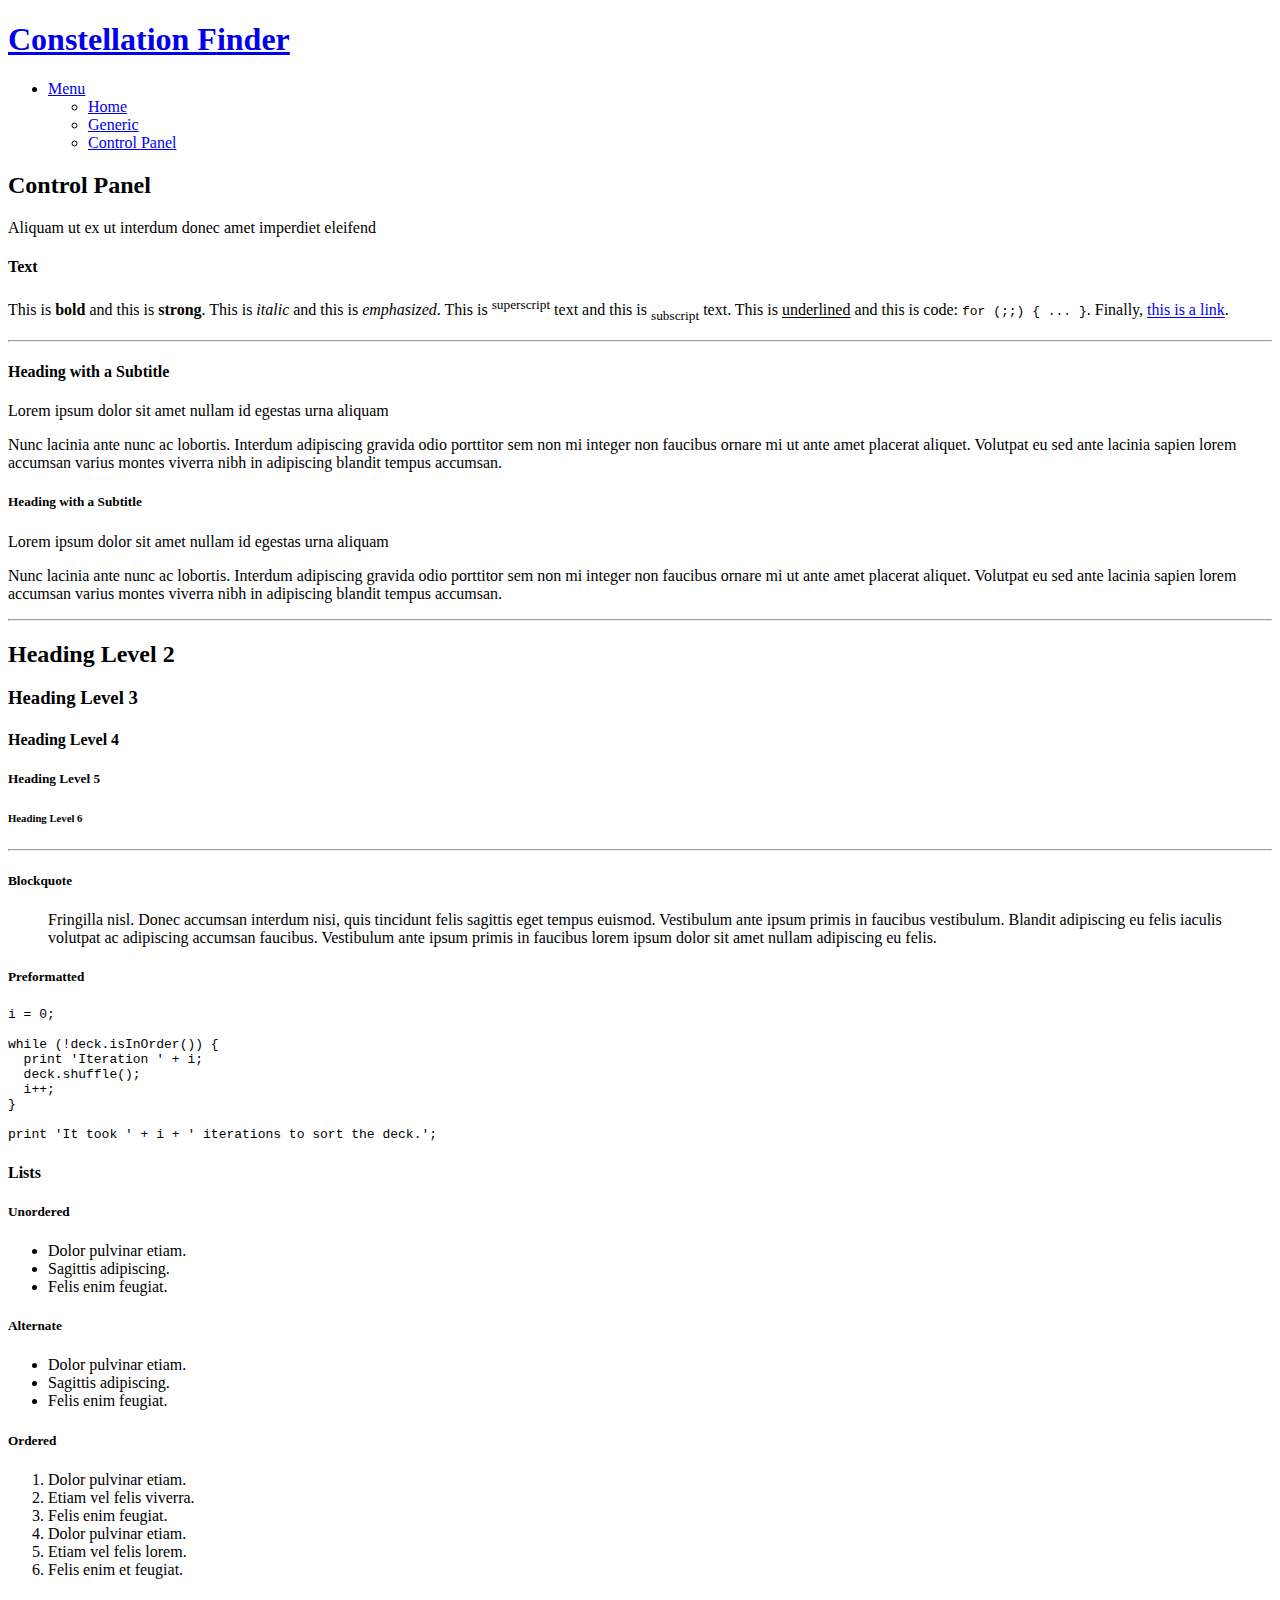
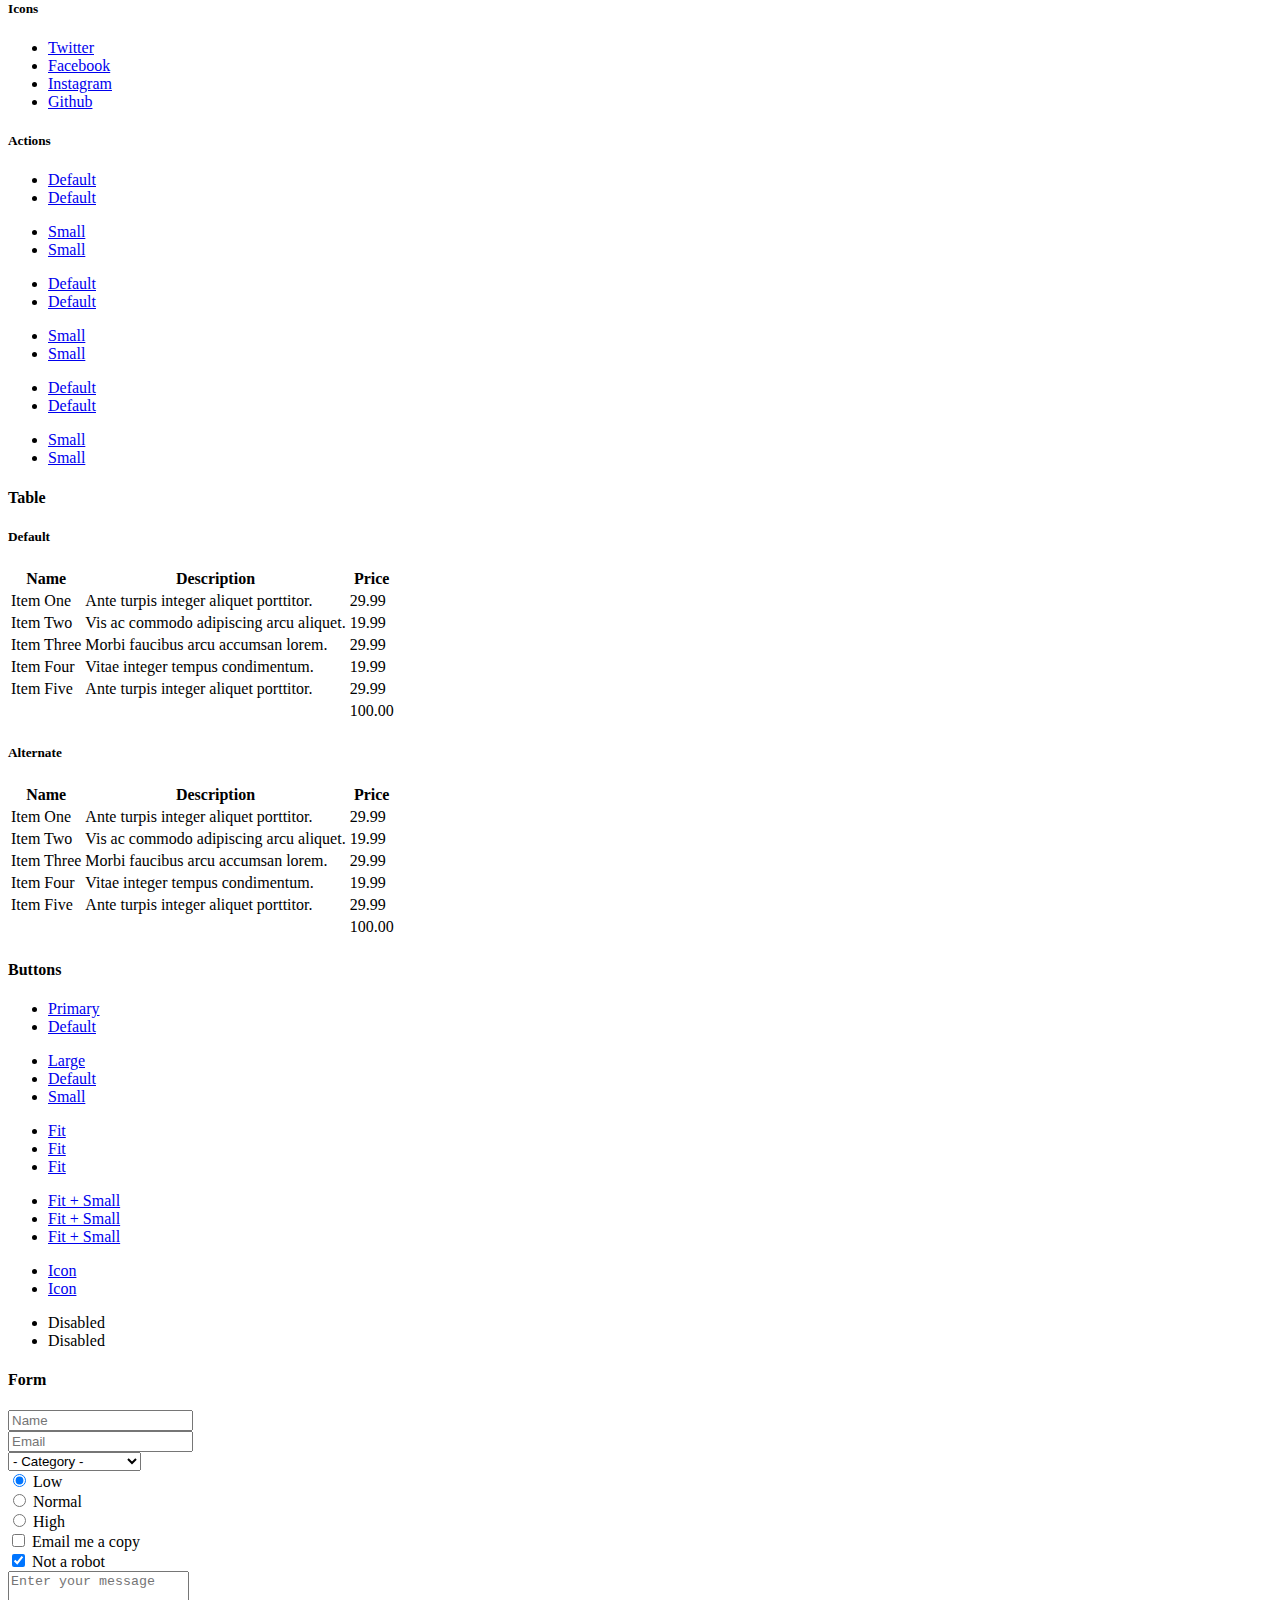
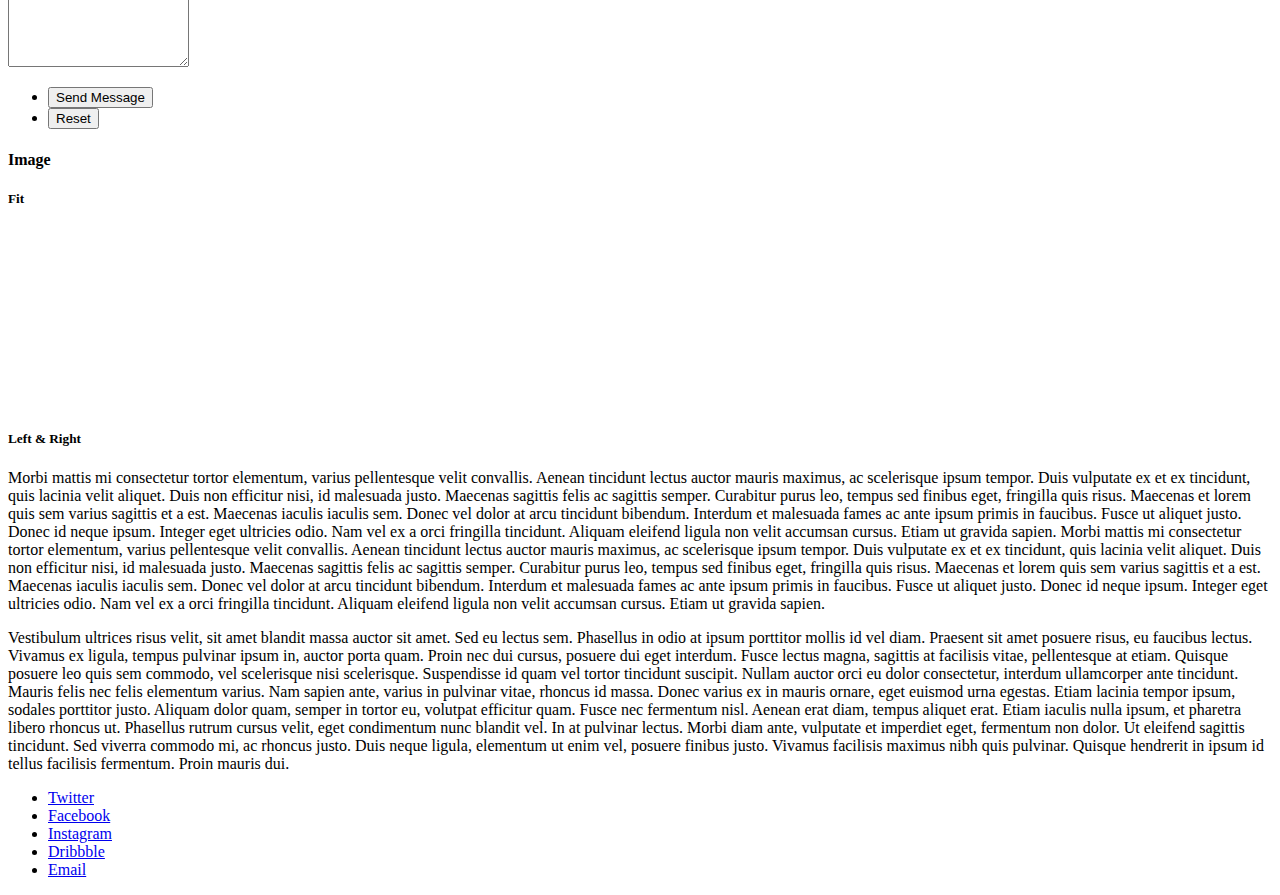
==== flask_website/templates/control_panel.html @ a73124b4 "Initial commit" ====
<!DOCTYPE HTML>
<html>
	<head>
		<title>Control Panel - Constellation Finder</title>
		<meta charset="utf-8" />
		<meta name="viewport" content="width=device-width, initial-scale=1, user-scalable=no" />
		<link rel="stylesheet" href="static/assets/css/main.css" />
		<noscript><link rel="stylesheet" href="static/assets/css/noscript.css" /></noscript>
	</head>
	<body class="is-preload">

		<!-- Page Wrapper -->
			<div id="page-wrapper">

				<!-- Header -->
					<header id="header">
						<h1><a href="/">Constellation Finder</a></h1>
						<nav id="nav">
							<ul>
								<li class="special">
									<a href="#menu" class="menuToggle"><span>Menu</span></a>
									<div id="menu">
										<ul>
											<li><a href="one.html">Home</a></li>
											<li><a href="generic.html">Generic</a></li>
											<li><a href="control_panel.html">Control Panel</a></li>
										</ul>
									</div>
								</li>
							</ul>
						</nav>
					</header>

				<!-- Main -->
					<article id="main">
						<header>
							<h2>Control Panel</h2>
							<p>Aliquam ut ex ut interdum donec amet imperdiet eleifend</p>
						</header>
						<section class="wrapper style5">
							<div class="inner">

								<section>
									<h4>Text</h4>
									<p>This is <b>bold</b> and this is <strong>strong</strong>. This is <i>italic</i> and this is <em>emphasized</em>.
									This is <sup>superscript</sup> text and this is <sub>subscript</sub> text.
									This is <u>underlined</u> and this is code: <code>for (;;) { ... }</code>. Finally, <a href="#">this is a link</a>.</p>
									<hr />
									<header>
										<h4>Heading with a Subtitle</h4>
										<p>Lorem ipsum dolor sit amet nullam id egestas urna aliquam</p>
									</header>
									<p>Nunc lacinia ante nunc ac lobortis. Interdum adipiscing gravida odio porttitor sem non mi integer non faucibus ornare mi ut ante amet placerat aliquet. Volutpat eu sed ante lacinia sapien lorem accumsan varius montes viverra nibh in adipiscing blandit tempus accumsan.</p>
									<header>
										<h5>Heading with a Subtitle</h5>
										<p>Lorem ipsum dolor sit amet nullam id egestas urna aliquam</p>
									</header>
									<p>Nunc lacinia ante nunc ac lobortis. Interdum adipiscing gravida odio porttitor sem non mi integer non faucibus ornare mi ut ante amet placerat aliquet. Volutpat eu sed ante lacinia sapien lorem accumsan varius montes viverra nibh in adipiscing blandit tempus accumsan.</p>
									<hr />
									<h2>Heading Level 2</h2>
									<h3>Heading Level 3</h3>
									<h4>Heading Level 4</h4>
									<h5>Heading Level 5</h5>
									<h6>Heading Level 6</h6>
									<hr />
									<h5>Blockquote</h5>
									<blockquote>Fringilla nisl. Donec accumsan interdum nisi, quis tincidunt felis sagittis eget tempus euismod. Vestibulum ante ipsum primis in faucibus vestibulum. Blandit adipiscing eu felis iaculis volutpat ac adipiscing accumsan faucibus. Vestibulum ante ipsum primis in faucibus lorem ipsum dolor sit amet nullam adipiscing eu felis.</blockquote>
									<h5>Preformatted</h5>
									<pre><code>i = 0;

while (!deck.isInOrder()) {
  print 'Iteration ' + i;
  deck.shuffle();
  i++;
}

print 'It took ' + i + ' iterations to sort the deck.';</code></pre>
								</section>

								<section>
									<h4>Lists</h4>
									<div class="row">
										<div class="col-6 col-12-medium">
											<h5>Unordered</h5>
											<ul>
												<li>Dolor pulvinar etiam.</li>
												<li>Sagittis adipiscing.</li>
												<li>Felis enim feugiat.</li>
											</ul>
											<h5>Alternate</h5>
											<ul class="alt">
												<li>Dolor pulvinar etiam.</li>
												<li>Sagittis adipiscing.</li>
												<li>Felis enim feugiat.</li>
											</ul>
										</div>
										<div class="col-6 col-12-medium">
											<h5>Ordered</h5>
											<ol>
												<li>Dolor pulvinar etiam.</li>
												<li>Etiam vel felis viverra.</li>
												<li>Felis enim feugiat.</li>
												<li>Dolor pulvinar etiam.</li>
												<li>Etiam vel felis lorem.</li>
												<li>Felis enim et feugiat.</li>
											</ol>
											<h5>Icons</h5>
											<ul class="icons">
												<li><a href="#" class="icon brands fa-twitter"><span class="label">Twitter</span></a></li>
												<li><a href="#" class="icon brands fa-facebook-f"><span class="label">Facebook</span></a></li>
												<li><a href="#" class="icon brands fa-instagram"><span class="label">Instagram</span></a></li>
												<li><a href="#" class="icon brands fa-github"><span class="label">Github</span></a></li>
											</ul>
										</div>
									</div>
									<h5>Actions</h5>
									<div class="row">
										<div class="col-6 col-12-medium">
											<ul class="actions">
												<li><a href="#" class="button primary">Default</a></li>
												<li><a href="#" class="button">Default</a></li>
											</ul>
											<ul class="actions small">
												<li><a href="#" class="button primary small">Small</a></li>
												<li><a href="#" class="button small">Small</a></li>
											</ul>
											<ul class="actions stacked">
												<li><a href="#" class="button primary">Default</a></li>
												<li><a href="#" class="button">Default</a></li>
											</ul>
											<ul class="actions stacked">
												<li><a href="#" class="button primary small">Small</a></li>
												<li><a href="#" class="button small">Small</a></li>
											</ul>
										</div>
										<div class="col-6 col-12-medium">
											<ul class="actions stacked">
												<li><a href="#" class="button primary fit">Default</a></li>
												<li><a href="#" class="button fit">Default</a></li>
											</ul>
											<ul class="actions stacked">
												<li><a href="#" class="button primary small fit">Small</a></li>
												<li><a href="#" class="button small fit">Small</a></li>
											</ul>
										</div>
									</div>
								</section>

								<section>
									<h4>Table</h4>
									<h5>Default</h5>
									<div class="table-wrapper">
										<table>
											<thead>
												<tr>
													<th>Name</th>
													<th>Description</th>
													<th>Price</th>
												</tr>
											</thead>
											<tbody>
												<tr>
													<td>Item One</td>
													<td>Ante turpis integer aliquet porttitor.</td>
													<td>29.99</td>
												</tr>
												<tr>
													<td>Item Two</td>
													<td>Vis ac commodo adipiscing arcu aliquet.</td>
													<td>19.99</td>
												</tr>
												<tr>
													<td>Item Three</td>
													<td> Morbi faucibus arcu accumsan lorem.</td>
													<td>29.99</td>
												</tr>
												<tr>
													<td>Item Four</td>
													<td>Vitae integer tempus condimentum.</td>
													<td>19.99</td>
												</tr>
												<tr>
													<td>Item Five</td>
													<td>Ante turpis integer aliquet porttitor.</td>
													<td>29.99</td>
												</tr>
											</tbody>
											<tfoot>
												<tr>
													<td colspan="2"></td>
													<td>100.00</td>
												</tr>
											</tfoot>
										</table>
									</div>

									<h5>Alternate</h5>
									<div class="table-wrapper">
										<table class="alt">
											<thead>
												<tr>
													<th>Name</th>
													<th>Description</th>
													<th>Price</th>
												</tr>
											</thead>
											<tbody>
												<tr>
													<td>Item One</td>
													<td>Ante turpis integer aliquet porttitor.</td>
													<td>29.99</td>
												</tr>
												<tr>
													<td>Item Two</td>
													<td>Vis ac commodo adipiscing arcu aliquet.</td>
													<td>19.99</td>
												</tr>
												<tr>
													<td>Item Three</td>
													<td> Morbi faucibus arcu accumsan lorem.</td>
													<td>29.99</td>
												</tr>
												<tr>
													<td>Item Four</td>
													<td>Vitae integer tempus condimentum.</td>
													<td>19.99</td>
												</tr>
												<tr>
													<td>Item Five</td>
													<td>Ante turpis integer aliquet porttitor.</td>
													<td>29.99</td>
												</tr>
											</tbody>
											<tfoot>
												<tr>
													<td colspan="2"></td>
													<td>100.00</td>
												</tr>
											</tfoot>
										</table>
									</div>
								</section>

								<section>
									<h4>Buttons</h4>
									<ul class="actions">
										<li><a href="#" class="button primary">Primary</a></li>
										<li><a href="#" class="button">Default</a></li>
									</ul>
									<ul class="actions">
										<li><a href="#" class="button large">Large</a></li>
										<li><a href="#" class="button">Default</a></li>
										<li><a href="#" class="button small">Small</a></li>
									</ul>
									<ul class="actions fit">
										<li><a href="#" class="button fit">Fit</a></li>
										<li><a href="#" class="button primary fit">Fit</a></li>
										<li><a href="#" class="button fit">Fit</a></li>
									</ul>
									<ul class="actions fit small">
										<li><a href="#" class="button primary fit small">Fit + Small</a></li>
										<li><a href="#" class="button fit small">Fit + Small</a></li>
										<li><a href="#" class="button primary fit small">Fit + Small</a></li>
									</ul>
									<ul class="actions">
										<li><a href="#" class="button primary icon solid fa-download">Icon</a></li>
										<li><a href="#" class="button icon solid fa-download">Icon</a></li>
									</ul>
									<ul class="actions">
										<li><span class="button primary disabled">Disabled</span></li>
										<li><span class="button disabled">Disabled</span></li>
									</ul>
								</section>

								<section>
									<h4>Form</h4>
									<form method="post" action="#">
										<div class="row gtr-uniform">
											<div class="col-6 col-12-xsmall">
												<input type="text" name="demo-name" id="demo-name" value="" placeholder="Name" />
											</div>
											<div class="col-6 col-12-xsmall">
												<input type="email" name="demo-email" id="demo-email" value="" placeholder="Email" />
											</div>
											<div class="col-12">
												<select name="demo-category" id="demo-category">
													<option value="">- Category -</option>
													<option value="1">Manufacturing</option>
													<option value="1">Shipping</option>
													<option value="1">Administration</option>
													<option value="1">Human Resources</option>
												</select>
											</div>
											<div class="col-4 col-12-small">
												<input type="radio" id="demo-priority-low" name="demo-priority" checked>
												<label for="demo-priority-low">Low</label>
											</div>
											<div class="col-4 col-12-small">
												<input type="radio" id="demo-priority-normal" name="demo-priority">
												<label for="demo-priority-normal">Normal</label>
											</div>
											<div class="col-4 col-12-small">
												<input type="radio" id="demo-priority-high" name="demo-priority">
												<label for="demo-priority-high">High</label>
											</div>
											<div class="col-6 col-12-small">
												<input type="checkbox" id="demo-copy" name="demo-copy">
												<label for="demo-copy">Email me a copy</label>
											</div>
											<div class="col-6 col-12-small">
												<input type="checkbox" id="demo-human" name="demo-human" checked>
												<label for="demo-human">Not a robot</label>
											</div>
											<div class="col-12">
												<textarea name="demo-message" id="demo-message" placeholder="Enter your message" rows="6"></textarea>
											</div>
											<div class="col-12">
												<ul class="actions">
													<li><input type="submit" value="Send Message" class="primary" /></li>
													<li><input type="reset" value="Reset" /></li>
												</ul>
											</div>
										</div>
									</form>
								</section>

								<section>
									<h4>Image</h4>
									<h5>Fit</h5>
									<div class="box alt">
										<div class="row gtr-50 gtr-uniform">
											<div class="col-12"><span class="image fit"><img src="static/images/cosomos.jpg" alt="" /></span></div>
											<div class="col-4"><span class="image fit"><img src="static/images/pic01.jpg" alt="" /></span></div>
											<div class="col-4"><span class="image fit"><img src="static/images/pic02.jpg" alt="" /></span></div>
											<div class="col-4"><span class="image fit"><img src="static/images/pic03.jpg" alt="" /></span></div>
											<div class="col-4"><span class="image fit"><img src="static/images/pic03.jpg" alt="" /></span></div>
											<div class="col-4"><span class="image fit"><img src="static/images/pic02.jpg" alt="" /></span></div>
											<div class="col-4"><span class="image fit"><img src="static/images/pic01.jpg" alt="" /></span></div>
											<div class="col-4"><span class="image fit"><img src="static/images/pic02.jpg" alt="" /></span></div>
											<div class="col-4"><span class="image fit"><img src="static/images/pic01.jpg" alt="" /></span></div>
											<div class="col-4"><span class="image fit"><img src="static/images/pic03.jpg" alt="" /></span></div>
										</div>
									</div>
									<h5>Left &amp; Right</h5>
									<p><span class="image left"><img src="static/images/pic04.jpg" alt="" /></span>Morbi mattis mi consectetur tortor elementum, varius pellentesque velit convallis. Aenean tincidunt lectus auctor mauris maximus, ac scelerisque ipsum tempor. Duis vulputate ex et ex tincidunt, quis lacinia velit aliquet. Duis non efficitur nisi, id malesuada justo. Maecenas sagittis felis ac sagittis semper. Curabitur purus leo, tempus sed finibus eget, fringilla quis risus. Maecenas et lorem quis sem varius sagittis et a est. Maecenas iaculis iaculis sem. Donec vel dolor at arcu tincidunt bibendum. Interdum et malesuada fames ac ante ipsum primis in faucibus. Fusce ut aliquet justo. Donec id neque ipsum. Integer eget ultricies odio. Nam vel ex a orci fringilla tincidunt. Aliquam eleifend ligula non velit accumsan cursus. Etiam ut gravida sapien. Morbi mattis mi consectetur tortor elementum, varius pellentesque velit convallis. Aenean tincidunt lectus auctor mauris maximus, ac scelerisque ipsum tempor. Duis vulputate ex et ex tincidunt, quis lacinia velit aliquet. Duis non efficitur nisi, id malesuada justo. Maecenas sagittis felis ac sagittis semper. Curabitur purus leo, tempus sed finibus eget, fringilla quis risus. Maecenas et lorem quis sem varius sagittis et a est. Maecenas iaculis iaculis sem. Donec vel dolor at arcu tincidunt bibendum. Interdum et malesuada fames ac ante ipsum primis in faucibus. Fusce ut aliquet justo. Donec id neque ipsum. Integer eget ultricies odio. Nam vel ex a orci fringilla tincidunt. Aliquam eleifend ligula non velit accumsan cursus. Etiam ut gravida sapien.</p>
									<p><span class="image right"><img src="static/images/pic05.jpg" alt="" /></span>Vestibulum ultrices risus velit, sit amet blandit massa auctor sit amet. Sed eu lectus sem. Phasellus in odio at ipsum porttitor mollis id vel diam. Praesent sit amet posuere risus, eu faucibus lectus. Vivamus ex ligula, tempus pulvinar ipsum in, auctor porta quam. Proin nec dui cursus, posuere dui eget interdum. Fusce lectus magna, sagittis at facilisis vitae, pellentesque at etiam. Quisque posuere leo quis sem commodo, vel scelerisque nisi scelerisque. Suspendisse id quam vel tortor tincidunt suscipit. Nullam auctor orci eu dolor consectetur, interdum ullamcorper ante tincidunt. Mauris felis nec felis elementum varius. Nam sapien ante, varius in pulvinar vitae, rhoncus id massa. Donec varius ex in mauris ornare, eget euismod urna egestas. Etiam lacinia tempor ipsum, sodales porttitor justo. Aliquam dolor quam, semper in tortor eu, volutpat efficitur quam. Fusce nec fermentum nisl. Aenean erat diam, tempus aliquet erat. Etiam iaculis nulla ipsum, et pharetra libero rhoncus ut. Phasellus rutrum cursus velit, eget condimentum nunc blandit vel. In at pulvinar lectus. Morbi diam ante, vulputate et imperdiet eget, fermentum non dolor. Ut eleifend sagittis tincidunt. Sed viverra commodo mi, ac rhoncus justo. Duis neque ligula, elementum ut enim vel, posuere finibus justo. Vivamus facilisis maximus nibh quis pulvinar. Quisque hendrerit in ipsum id tellus facilisis fermentum. Proin mauris dui.</p>
								</section>

							</div>
						</section>
					</article>

				<!-- Footer -->
					<footer id="footer">
						<ul class="icons">
							<li><a href="#" class="icon brands fa-twitter"><span class="label">Twitter</span></a></li>
							<li><a href="#" class="icon brands fa-facebook-f"><span class="label">Facebook</span></a></li>
							<li><a href="#" class="icon brands fa-instagram"><span class="label">Instagram</span></a></li>
							<li><a href="#" class="icon brands fa-dribbble"><span class="label">Dribbble</span></a></li>
							<li><a href="#" class="icon solid fa-envelope"><span class="label">Email</span></a></li>
						</ul>
					</footer>

			</div>

		<!-- Scripts -->
			<script src="static/assets/js/jquery.min.js"></script>
			<script src="static/assets/js/jquery.scrollex.min.js"></script>
			<script src="static/assets/js/jquery.scrolly.min.js"></script>
			<script src="static/assets/js/browser.min.js"></script>
			<script src="static/assets/js/breakpoints.min.js"></script>
			<script src="static/assets/js/util.js"></script>
			<script src="static/assets/js/main.js"></script>

	</body>
</html>
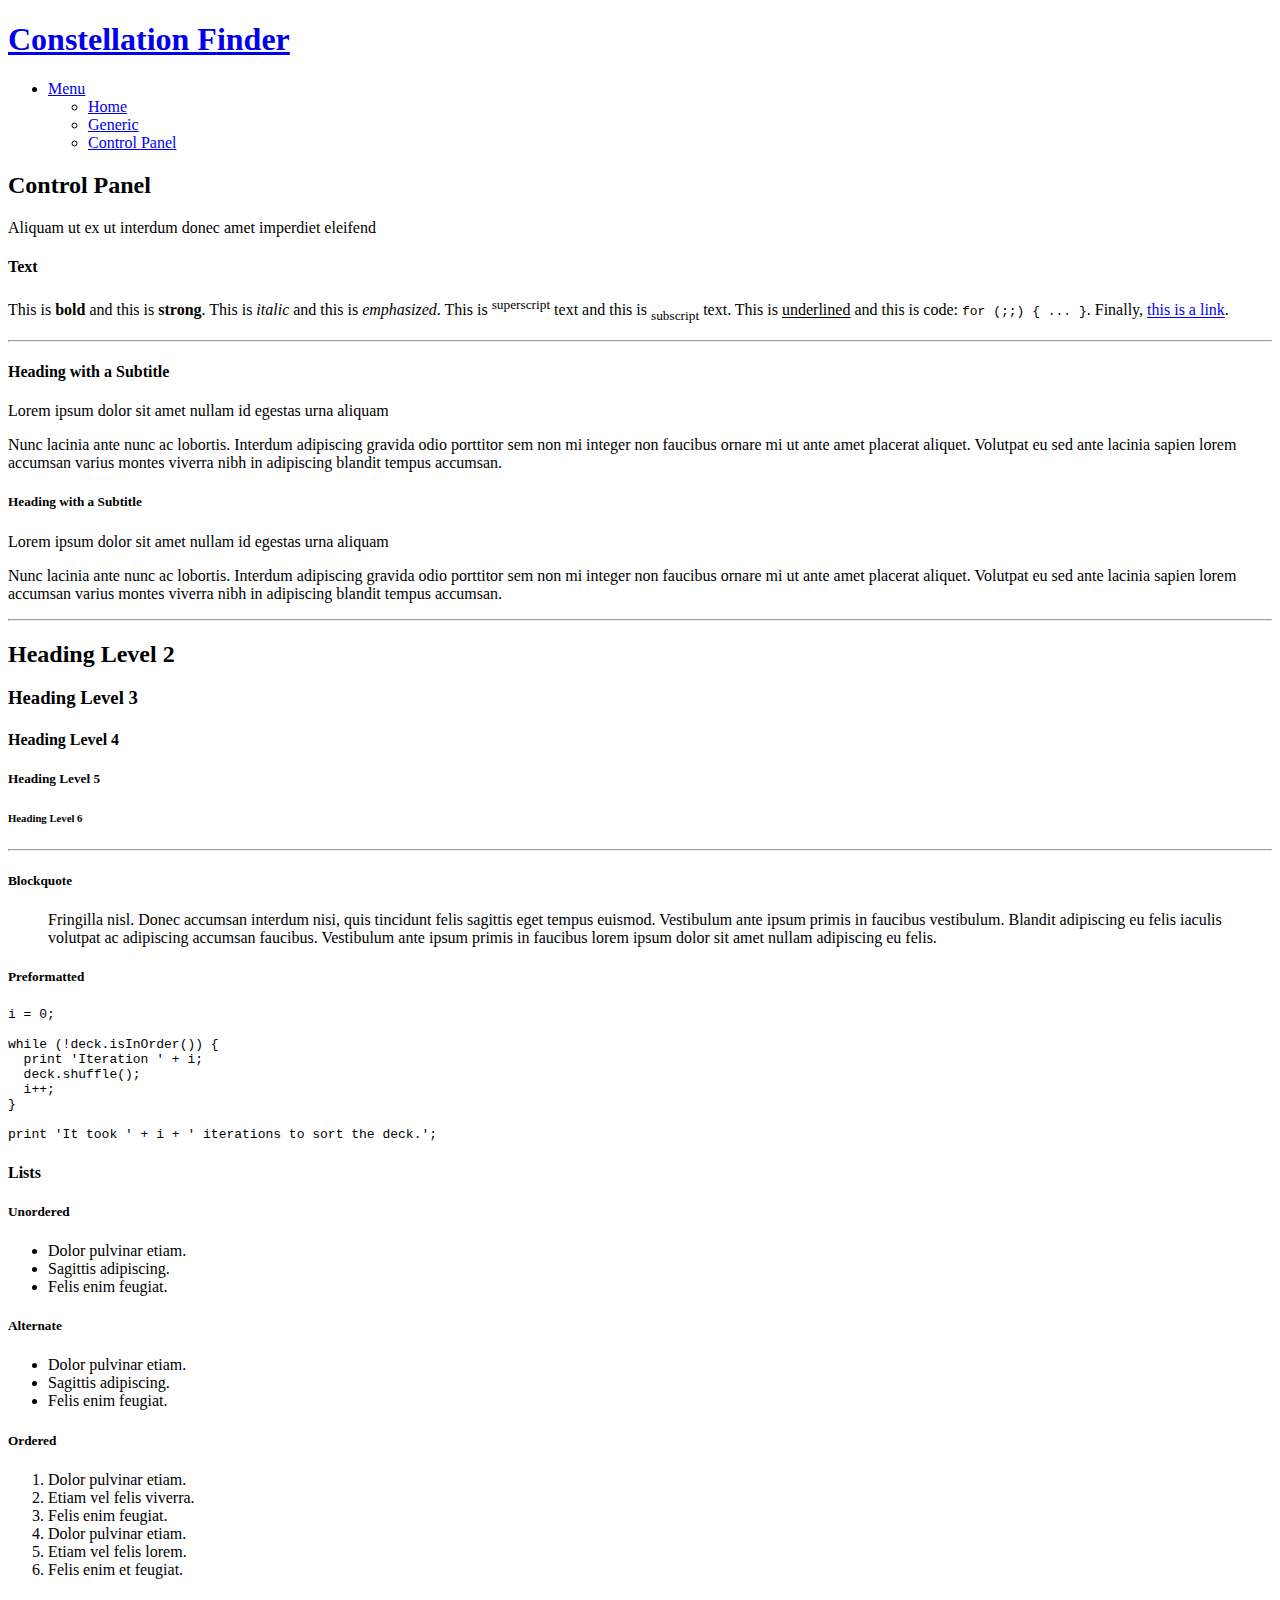
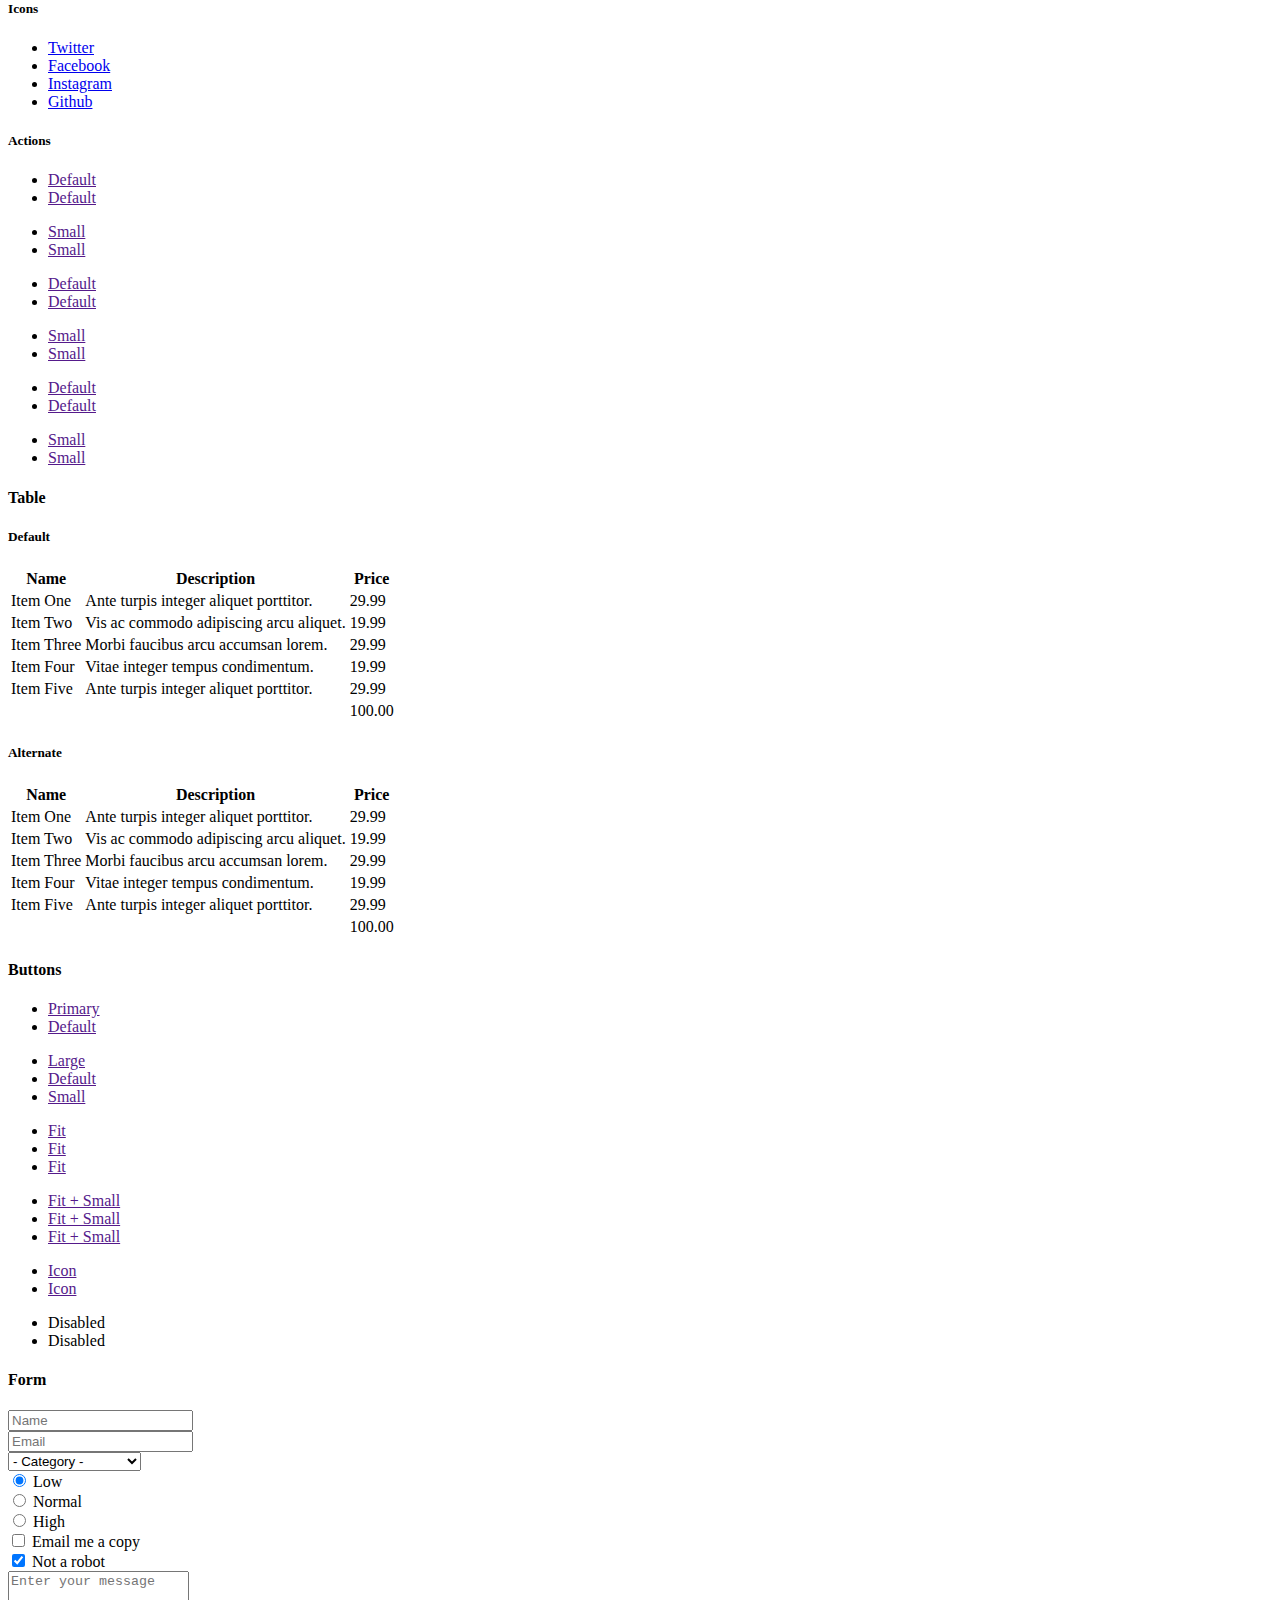
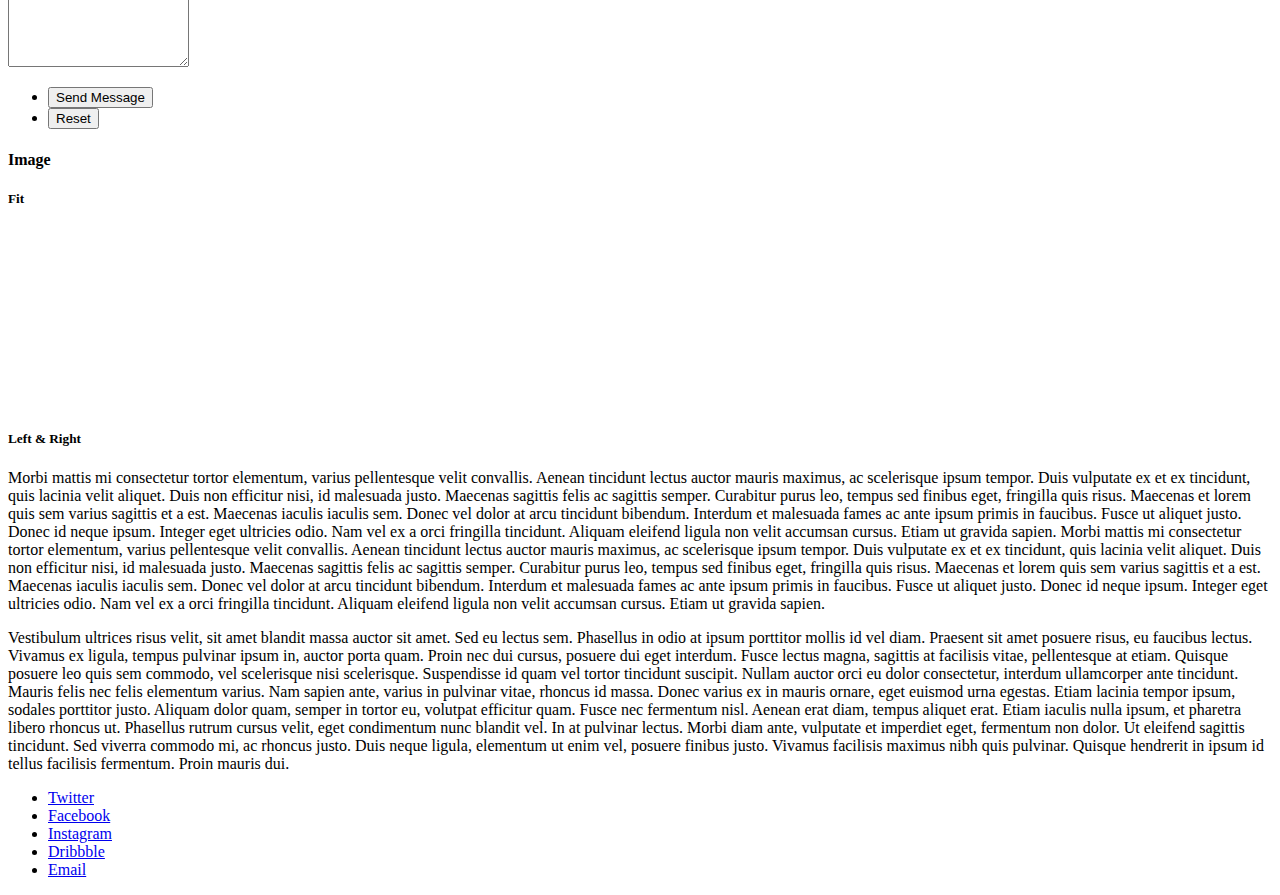
==== commit 19bcebcf: "Commit" ====
--- a/flask_website/templates/control_panel.html
+++ b/flask_website/templates/control_panel.html
@@ -117,30 +117,30 @@
 									<div class="row">
 										<div class="col-6 col-12-medium">
 											<ul class="actions">
-												<li><a href="#" class="button primary">Default</a></li>
-												<li><a href="#" class="button">Default</a></li>
+												<li><a href="" class="button primary">Default</a></li>
+												<li><a href="" class="button">Default</a></li>
 											</ul>
 											<ul class="actions small">
-												<li><a href="#" class="button primary small">Small</a></li>
-												<li><a href="#" class="button small">Small</a></li>
+												<li><a href="" class="button primary small">Small</a></li>
+												<li><a href="" class="button small">Small</a></li>
 											</ul>
 											<ul class="actions stacked">
-												<li><a href="#" class="button primary">Default</a></li>
-												<li><a href="#" class="button">Default</a></li>
+												<li><a href="" class="button primary">Default</a></li>
+												<li><a href="" class="button">Default</a></li>
 											</ul>
 											<ul class="actions stacked">
-												<li><a href="#" class="button primary small">Small</a></li>
-												<li><a href="#" class="button small">Small</a></li>
+												<li><a href="" class="button primary small">Small</a></li>
+												<li><a href="" class="button small">Small</a></li>
 											</ul>
 										</div>
 										<div class="col-6 col-12-medium">
 											<ul class="actions stacked">
-												<li><a href="#" class="button primary fit">Default</a></li>
-												<li><a href="#" class="button fit">Default</a></li>
+												<li><a href="" class="button primary fit">Default</a></li>
+												<li><a href="" class="button fit">Default</a></li>
 											</ul>
 											<ul class="actions stacked">
-												<li><a href="#" class="button primary small fit">Small</a></li>
-												<li><a href="#" class="button small fit">Small</a></li>
+												<li><a href="" class="button primary small fit">Small</a></li>
+												<li><a href="" class="button small fit">Small</a></li>
 											</ul>
 										</div>
 									</div>
@@ -244,27 +244,27 @@
 								<section>
 									<h4>Buttons</h4>
 									<ul class="actions">
-										<li><a href="#" class="button primary">Primary</a></li>
-										<li><a href="#" class="button">Default</a></li>
+										<li><a href="" class="button primary">Primary</a></li>
+										<li><a href="" class="button">Default</a></li>
 									</ul>
 									<ul class="actions">
-										<li><a href="#" class="button large">Large</a></li>
-										<li><a href="#" class="button">Default</a></li>
-										<li><a href="#" class="button small">Small</a></li>
+										<li><a href="" class="button large">Large</a></li>
+										<li><a href="" class="button">Default</a></li>
+										<li><a href="" class="button small">Small</a></li>
 									</ul>
 									<ul class="actions fit">
-										<li><a href="#" class="button fit">Fit</a></li>
-										<li><a href="#" class="button primary fit">Fit</a></li>
-										<li><a href="#" class="button fit">Fit</a></li>
+										<li><a href="" class="button fit">Fit</a></li>
+										<li><a href="" class="button primary fit">Fit</a></li>
+										<li><a href="" class="button fit">Fit</a></li>
 									</ul>
 									<ul class="actions fit small">
-										<li><a href="#" class="button primary fit small">Fit + Small</a></li>
-										<li><a href="#" class="button fit small">Fit + Small</a></li>
-										<li><a href="#" class="button primary fit small">Fit + Small</a></li>
+										<li><a href="" class="button primary fit small">Fit + Small</a></li>
+										<li><a href="" class="button fit small">Fit + Small</a></li>
+										<li><a href="" class="button primary fit small">Fit + Small</a></li>
 									</ul>
 									<ul class="actions">
-										<li><a href="#" class="button primary icon solid fa-download">Icon</a></li>
-										<li><a href="#" class="button icon solid fa-download">Icon</a></li>
+										<li><a href="" class="button primary icon solid fa-download">Icon</a></li>
+										<li><a href="" class="button icon solid fa-download">Icon</a></li>
 									</ul>
 									<ul class="actions">
 										<li><span class="button primary disabled">Disabled</span></li>
@@ -274,7 +274,7 @@
 
 								<section>
 									<h4>Form</h4>
-									<form method="post" action="#">
+									<form method="post" action="">
 										<div class="row gtr-uniform">
 											<div class="col-6 col-12-xsmall">
 												<input type="text" name="demo-name" id="demo-name" value="" placeholder="Name" />
@@ -329,7 +329,7 @@
 									<h5>Fit</h5>
 									<div class="box alt">
 										<div class="row gtr-50 gtr-uniform">
-											<div class="col-12"><span class="image fit"><img src="static/images/cosomos.jpg" alt="" /></span></div>
+											<div class="col-12"><span class="image fit"><img src="static/images/banner.jpg" alt="" /></span></div>
 											<div class="col-4"><span class="image fit"><img src="static/images/pic01.jpg" alt="" /></span></div>
 											<div class="col-4"><span class="image fit"><img src="static/images/pic02.jpg" alt="" /></span></div>
 											<div class="col-4"><span class="image fit"><img src="static/images/pic03.jpg" alt="" /></span></div>
